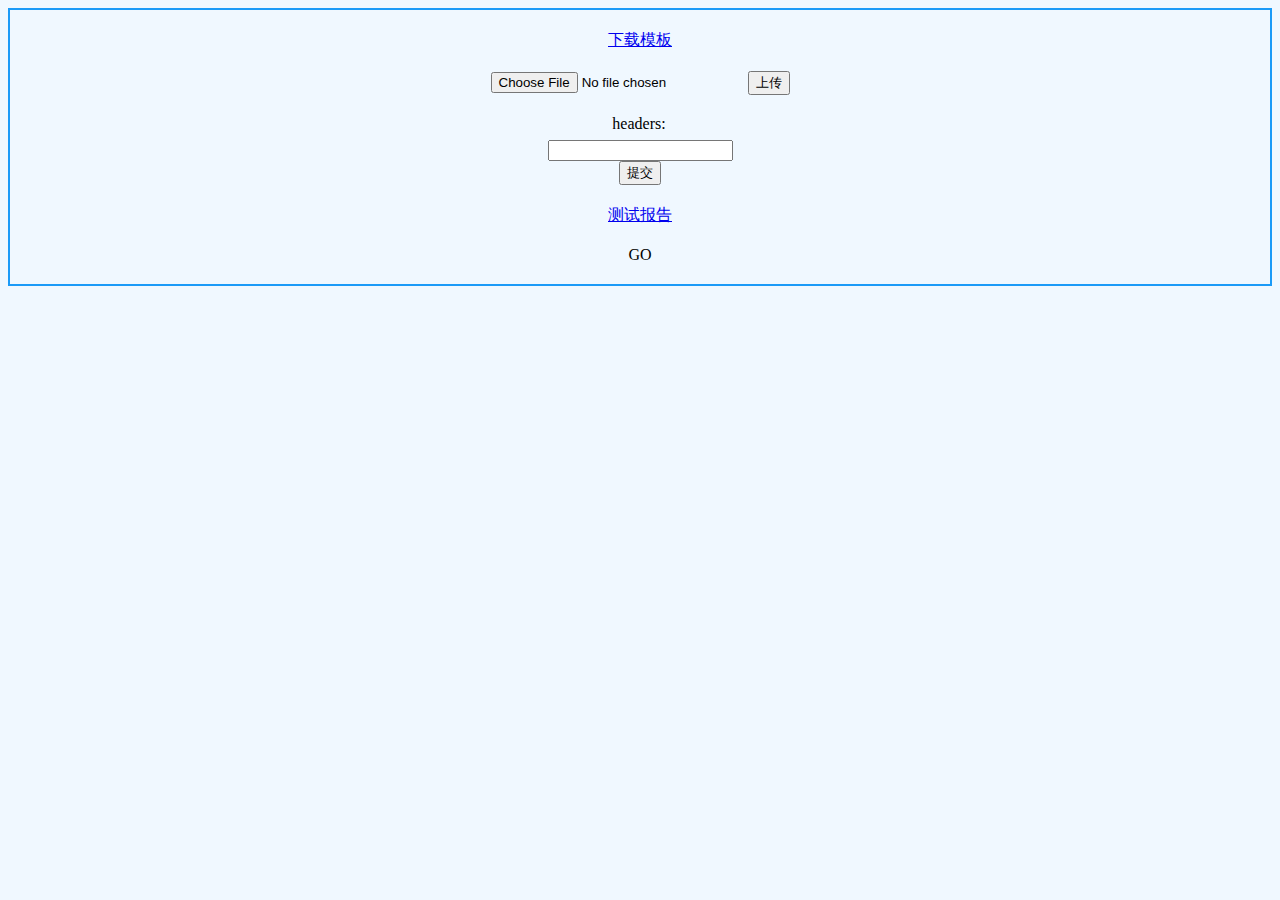
==== templates/index.html @ f024b213 "add css" ====
<!DOCTYPE html>
<html lang="en">
<head>
    <meta charset="UTF-8">
    <title>Index</title>
    <link rel="stylesheet" type="text/css" href="../static/buttons.css">
    <script src="../static/jquery-3.4.1.js">
    </script>
    <script type="text/javascript">
        $(document).ready(function () {
            $("subheaders").click(function () {
                {#var params = {"setheaders", $("#setheaders").val()}#}
                $.ajax(
                    {
                        url: "setheaders",
                        type: "POST",
                        data: params,
                        dataType: JSON,
                        success: function () {
                            alert("qqq")
                        }
                    }
                )
            })
            $("#start").click(function () {
                $.get("/start", function () {
                    const starting = $("<p></p>").text("执行完毕...");
                    $("#start").append(starting);
                });
            });
        });

        function start() {
            const starting = $("<p></p>").text("正在执行...");
            $('#start').append(starting);
        }

        function getFormData($form) {
            var unindexed_array = $form.serializeArray();
            var indexed_array = {};

            $.map(unindexed_array, function (n, i) {
                indexed_array[n['name']] = n['value'];
            });

            return indexed_array;
        }

        function set_headers() {
            $.ajax(
                {
                    type: "POST",
                    dataType: "JSON",
                    url: "/setheaders",
                    contentType: "application/json",
                    data: JSON.stringify(getFormData($("#headers"))),
                    success: function (result) {
                        console.log(result)
                        if (result.resultCode == 200) {
                            alert("success");
                        }
                    },
                    error: function () {
                        alert('error')
                    }
                }
            );
        }
    </script>
</head>
<body style="background: aliceblue">
<div style="border: solid 2px #1B9AF7;text-align:center">
    <div style="margin: 20px;"><a class="button button-glow button-rounded button-raised button-primary"
                                  href="/static/uploads/Interface_automation.csv">下载模板</a></div>
    <div style="margin: 20px;">
        <form id='upload' action="/upload" enctype='multipart/form-data' method='POST'>
            <input type="file" name="file">
            <input type="submit" value="上传">
        </form>
    </div>
    <div style="margin: 20px;">
        <form id="headers">
            <div>
                <div class="button button-glow button-rounded button-raised button-primary"
                     style="margin: 0 2px 7px 0;">headers:
                </div>
                <input class="button button-rounded" id="setheaders" type="text" name="headers"></div>
            <input class="button button-glow button-rounded button-raised button-primary" id="subheaders"
                        type="button" value="提交" onclick="set_headers()">
        </form>
    </div>
    <div style="margin: 20px;"><a class="button button-glow button-rounded button-raised button-primary" href="/report">测试报告</a>
    </div>
    <div style="margin: 20px;" id="start" class="button button-glow button-border button-rounded button-primary"
         onclick="start()">GO
    </div>
</div>
</body>

</html>
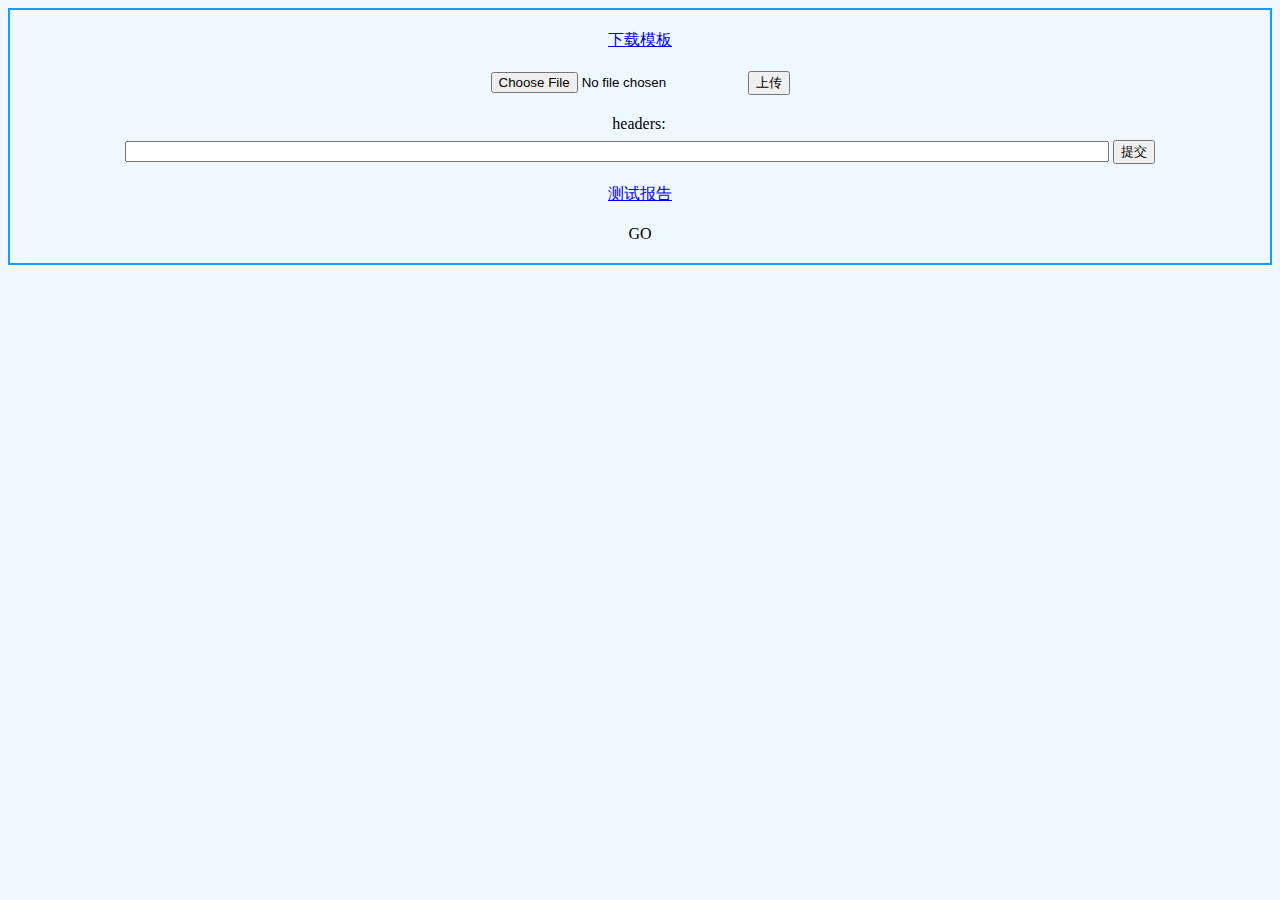
==== commit 01da24a5: "add css" ====
--- a/templates/index.html
+++ b/templates/index.html
@@ -80,13 +80,13 @@
     </div>
     <div style="margin: 20px;">
         <form id="headers">
-            <div>
-                <div class="button button-glow button-rounded button-raised button-primary"
-                     style="margin: 0 2px 7px 0;">headers:
-                </div>
-                <input class="button button-rounded" id="setheaders" type="text" name="headers"></div>
+
+            <div class="button button-glow button-rounded button-raised button-primary"
+                 style="margin: 0 2px 7px 0;">headers:
+            </div>
+            <input class="button button-rounded" style="width: 80%" id="setheaders" type="text" name="headers">
             <input class="button button-glow button-rounded button-raised button-primary" id="subheaders"
-                        type="button" value="提交" onclick="set_headers()">
+                   type="button" value="提交" onclick="set_headers()">
         </form>
     </div>
     <div style="margin: 20px;"><a class="button button-glow button-rounded button-raised button-primary" href="/report">测试报告</a>
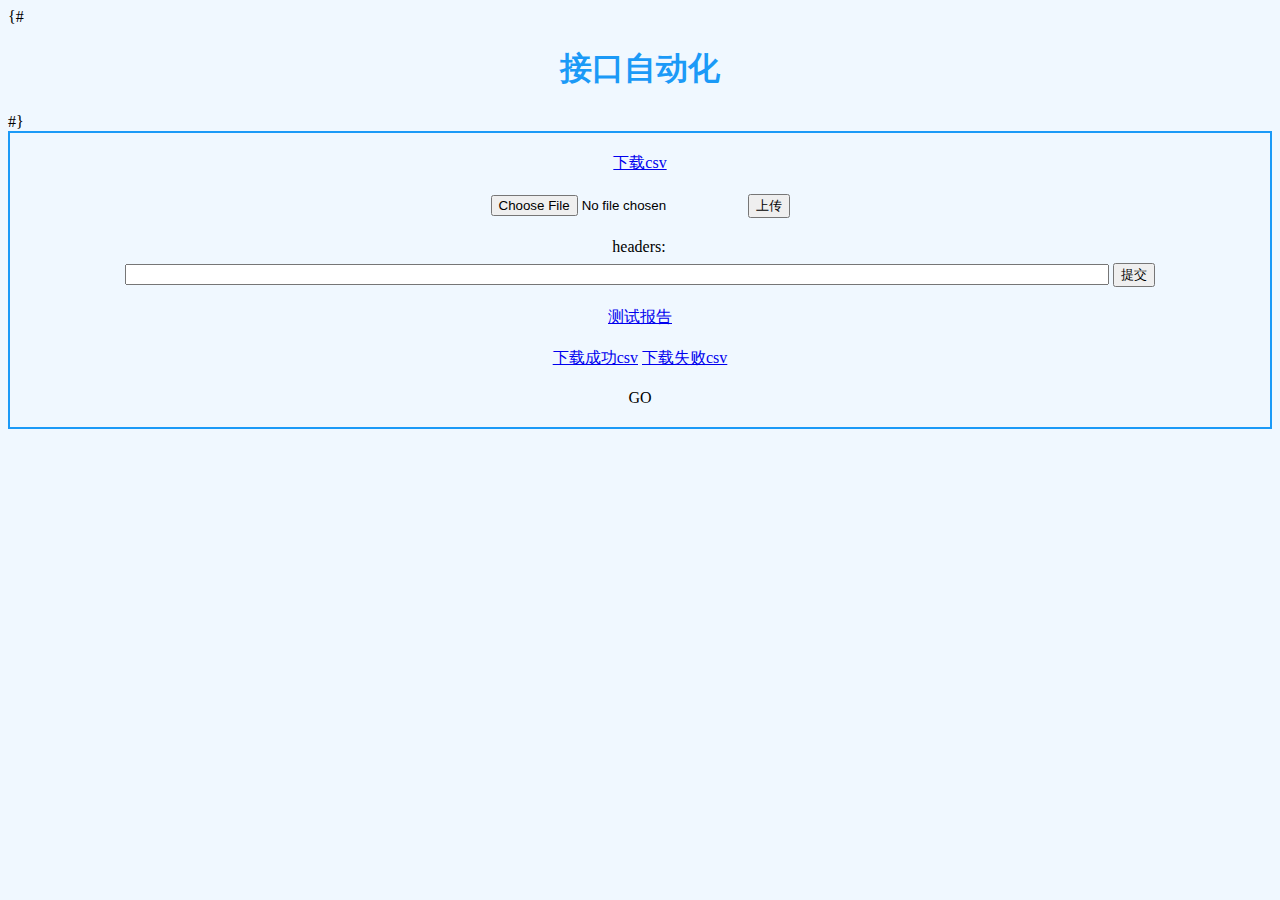
==== commit 22b9b77f: "add download error_csv&success_csv" ====
--- a/templates/index.html
+++ b/templates/index.html
@@ -2,7 +2,7 @@
 <html lang="en">
 <head>
     <meta charset="UTF-8">
-    <title>Index</title>
+    <title>接口自动化</title>
     <link rel="stylesheet" type="text/css" href="../static/buttons.css">
     <script src="../static/jquery-3.4.1.js">
     </script>
@@ -69,9 +69,10 @@
     </script>
 </head>
 <body style="background: aliceblue">
+{#<div><h1 style="text-align: center;color: #1B9AF7;">接口自动化</h1></div>#}
 <div style="border: solid 2px #1B9AF7;text-align:center">
     <div style="margin: 20px;"><a class="button button-glow button-rounded button-raised button-primary"
-                                  href="/static/uploads/Interface_automation.csv">下载模板</a></div>
+                                  href="/static/uploads/Interface_automation.csv">下载csv</a></div>
     <div style="margin: 20px;">
         <form id='upload' action="/upload" enctype='multipart/form-data' method='POST'>
             <input type="file" name="file">
@@ -80,7 +81,6 @@
     </div>
     <div style="margin: 20px;">
         <form id="headers">
-
             <div class="button button-glow button-rounded button-raised button-primary"
                  style="margin: 0 2px 7px 0;">headers:
             </div>
@@ -91,6 +91,13 @@
     </div>
     <div style="margin: 20px;"><a class="button button-glow button-rounded button-raised button-primary" href="/report">测试报告</a>
     </div>
+    <div style="margin: 20px;">
+        <a class="button button-glow button-rounded button-raised button-primary"
+           href="/static/uploads/Interface_automation_success.csv" style="margin-left: 10px;">下载成功csv</a>
+        <a class="button button-glow button-rounded button-raised button-primary"
+           href="/static/uploads/Interface_automation_error.csv"
+           style="margin-right: 10px;">下载失败csv</a>
+    </div>
     <div style="margin: 20px;" id="start" class="button button-glow button-border button-rounded button-primary"
          onclick="start()">GO
     </div>
